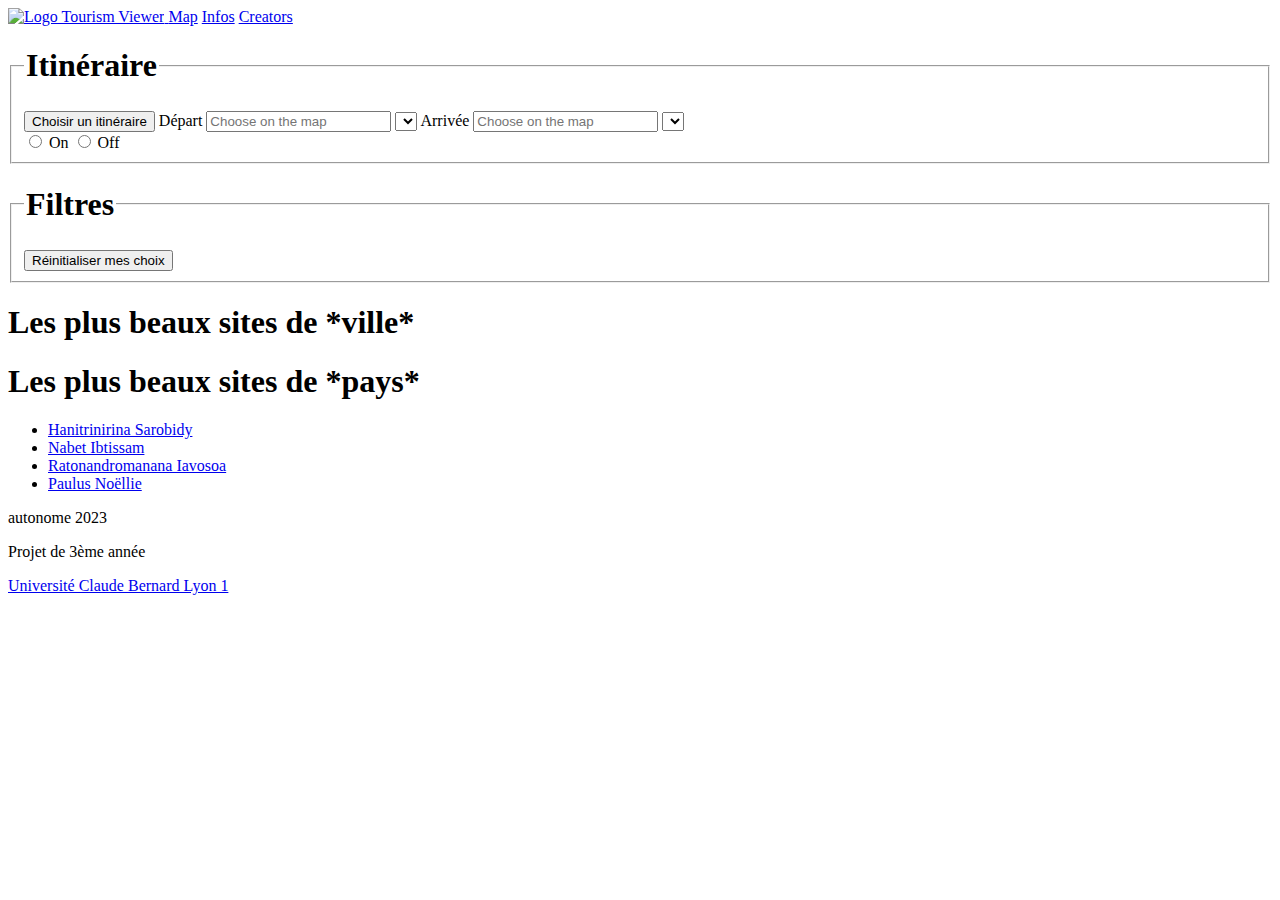
==== templates/index.html @ e0e33603 "marqueurs s'affichent à nouveau" ====
<!DOCTYPE html>
<html lang="en">
    <head>
        <meta charset="utf-8">
        <meta http-equiv="X-UA-Compatible" content="IE=edge">
        
        <title>Tourism Viewer</title>
        <link rel="icon" href="static/images/logo.png">
        <meta name="description" content="">
        <meta name="viewport" content="width=device-width, initial-scale=1">
        

        <link rel="stylesheet" href="static/styles/style.css">
        <link rel="icon" href="static/favicon.ico">

        <!-- Import de Leaflet -->
        <link rel="stylesheet" href="https://unpkg.com/leaflet@1.9.4/dist/leaflet.css"
        integrity="sha256-p4NxAoJBhIIN+hmNHrzRCf9tD/miZyoHS5obTRR9BMY="
        crossorigin=""/>

        <!-- Inclusion du script js prédéfini-->
        <script src="https://unpkg.com/leaflet@1.9.4/dist/leaflet.js"
        integrity="sha256-20nQCchB9co0qIjJZRGuk2/Z9VM+kNiyxNV1lvTlZBo="
        crossorigin=""></script>

        <!-- Nécessaire pour l'itinéraire -->
        <link rel="stylesheet" href="https://unpkg.com/leaflet-routing-machine@latest/dist/leaflet-routing-machine.css" />
        <script src="https://unpkg.com/leaflet-routing-machine@latest/dist/leaflet-routing-machine.js"></script>
        <script type="module" src="static/scripts/itineraire.js"></script>
        <script type="module" src="static/scripts/autocompletion.js"></script>

        <script type="text/javascript" src="static/scripts/map.js" defer></script>
        <script type="module" src="static/scripts/connexion.js"></script>
        <script type="module" src="static/scripts/filtres.js"></script>

        <!-- Inclure jQuery -->
        <script src="https://code.jquery.com/jquery-3.6.0.min.js"></script>

        <!-- Inclure jQuery UI -->
        <script src="https://code.jquery.com/ui/1.12.1/jquery-ui.js"></script>

    </head>

    <body>
        <header>
            <nav>
                <a href="index.html" class="logo-lien">
                    <img id="logo" src="static/images/logo.png" alt="Logo Tourism Viewer">
                </a>
                <a href="index.html">Map</a>
                <a href="#infos">Infos</a>
                <a href="#creators">Creators</a>
            </nav>
        </header>

        <main>

            <section class="recherches-touristiques">
                <section class="filtres-map">
                    <fieldset>
                        <!-- message envoyé par le backend au frontend -->
                        <div id="message-container"></div>
                        <legend><h1>Itinéraire</h1></legend>
                        <div class="itineraire">
                            <button id="itineraire">Choisir un itinéraire</button>
                            
                            <label for="depart">Départ</label>
                            <input type="text" name="itineraire" id="depart" placeholder="Choose on the map">
                            <select class="form-control" name="=villeDepart" id="villeDepart"></select>

                            <label for="arrivee">Arrivée</label>
                            <input type="text" name="itineraire" id="arrivee" placeholder="Choose on the map">
                            <div style="display: none;";color:#f55;id="messageDerreur"></div>
                            <select class="form-control" name="=villeArrivee" id="villeArrivee"></select>
                            
                            <div>
                                <input type="radio" id="onItineraire">
                                <label for="onItineraire">On</label>
                                <input type="radio" id="offItineraire">
                                <label for="offItineraire">Off</label>
                            </div>
                        </div>
                    </fieldset>
                   
                    <fieldset class="filtres-fieldset">
                        <legend><h1>Filtres</h1></legend>
                        <div class="selection-type-lieux">
                        </div>
                        <button id="reset" type="reset">Réinitialiser mes choix</button>
                    </fieldset>
                </section>
            
                <div id="map"></div>
            </section>

            <section id="infos">
                <h1>Les plus beaux sites de *ville*</h1>

                <h1>Les plus beaux sites de *pays*</h1>

            </section>
                        
        </main>

        <footer>
            <div id="creators">
                <ul>
                    <li><a href="https://forge.univ-lyon1.fr/p2102840" target="_blank">Hanitrinirina Sarobidy</a></li>
                    <li><a href="https://forge.univ-lyon1.fr/p2208660" target="_blank">Nabet Ibtissam</a></li>
                    <li><a href="https://forge.univ-lyon1.fr/p2108878" target="_blank">Ratonandromanana Iavosoa</a></li>
                    <li><a href="https://forge.univ-lyon1.fr/p2100318" target="_blank">Paulus Noëllie</a></li>
                </ul>
            </div>
            <p>autonome 2023</p>
            <div class="cadre-projet">
                <p>Projet de 3ème année</p>
                <a href="https://www.univ-lyon1.fr/" target="_blank">Université Claude Bernard Lyon 1</p>
            </div>

        </footer>
    </body>
</html>
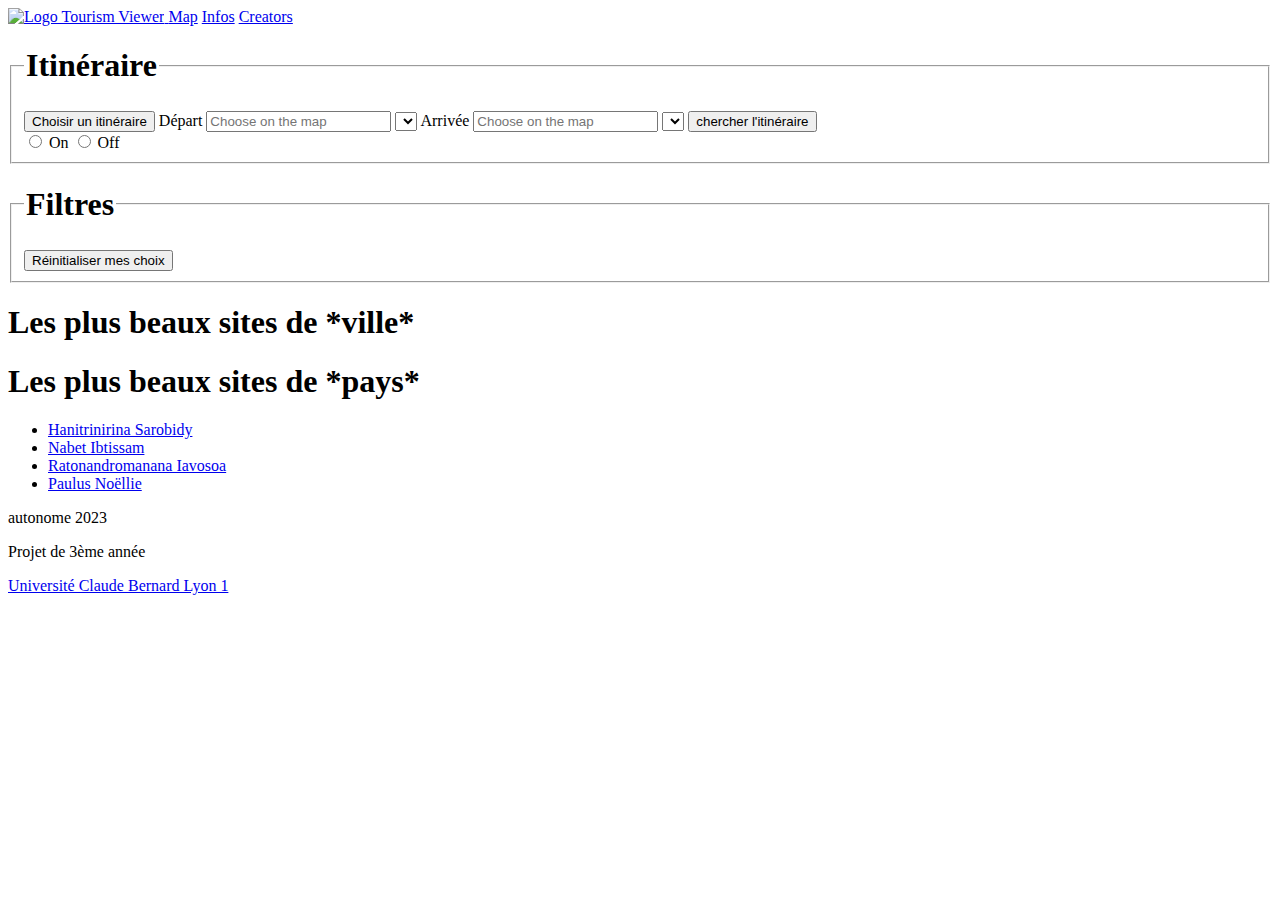
==== commit 8b014609: "retour" ====
--- a/templates/index.html
+++ b/templates/index.html
@@ -63,7 +63,8 @@
                         <legend><h1>Itinéraire</h1></legend>
                         <div class="itineraire">
                             <button id="itineraire">Choisir un itinéraire</button>
-                            
+
+
                             <label for="depart">Départ</label>
                             <input type="text" name="itineraire" id="depart" placeholder="Choose on the map">
                             <select class="form-control" name="=villeDepart" id="villeDepart"></select>
@@ -72,7 +73,10 @@
                             <input type="text" name="itineraire" id="arrivee" placeholder="Choose on the map">
                             <div style="display: none;";color:#f55;id="messageDerreur"></div>
                             <select class="form-control" name="=villeArrivee" id="villeArrivee"></select>
-                            
+
+                            <button id="autocomp" value="chercher l'itinéraire">chercher l'itinéraire</button>
+
+
                             <div>
                                 <input type="radio" id="onItineraire">
                                 <label for="onItineraire">On</label>
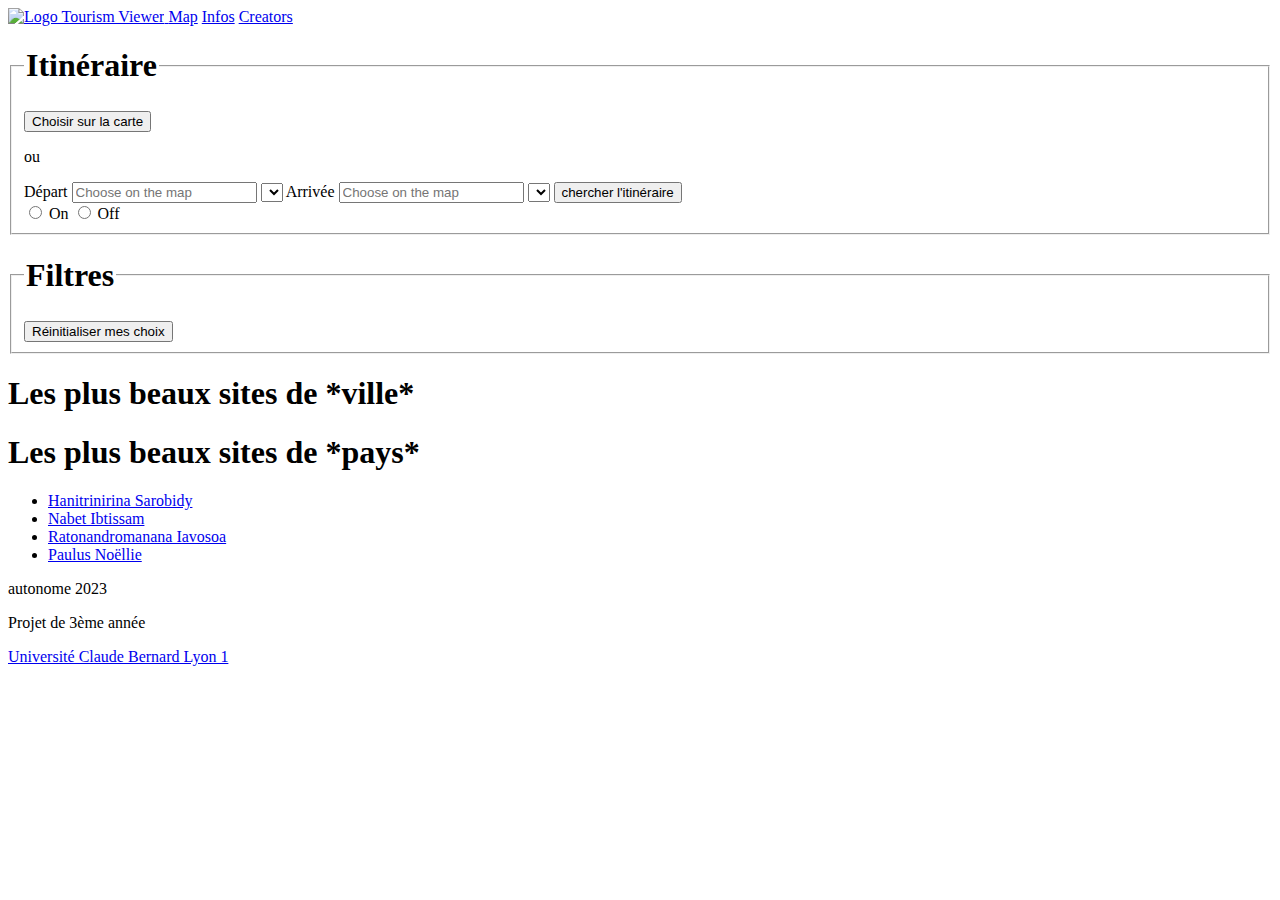
==== commit f377f181: "Itinéraires opérationnels !" ====
--- a/templates/index.html
+++ b/templates/index.html
@@ -62,7 +62,9 @@
                         <div id="message-container"></div>
                         <legend><h1>Itinéraire</h1></legend>
                         <div class="itineraire">
-                            <button id="itineraire">Choisir un itinéraire</button>
+                            <button id="itineraire">Choisir sur la carte</button>
+
+                            <p>ou</p>
 
 
                             <label for="depart">Départ</label>
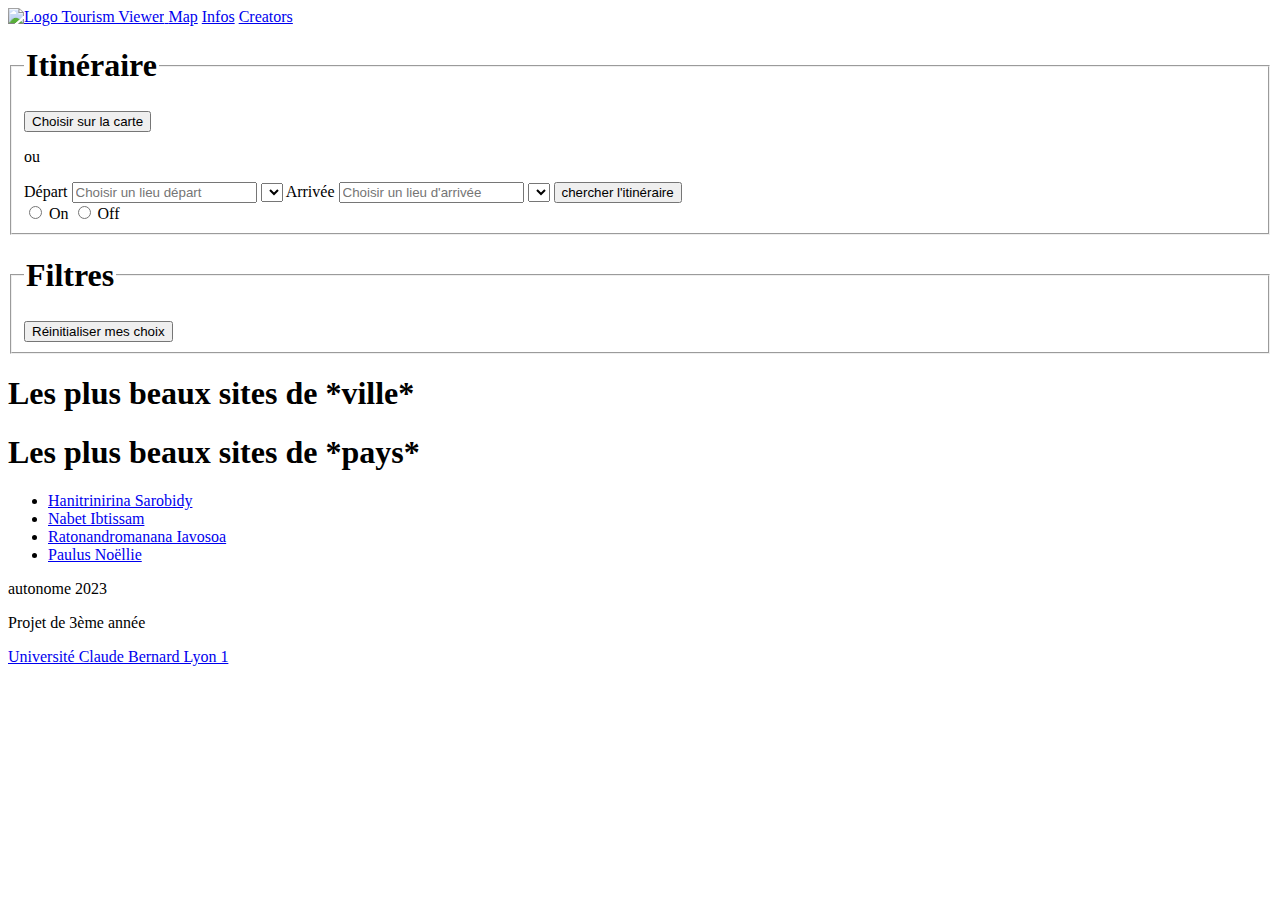
==== commit 1d3f3065: "css pour itineraire" ====
--- a/templates/index.html
+++ b/templates/index.html
@@ -68,12 +68,11 @@
 
 
                             <label for="depart">Départ</label>
-                            <input type="text" name="itineraire" id="depart" placeholder="Choose on the map">
+                            <input type="text" name="itineraire" id="depart" placeholder="Choisir un lieu départ">
                             <select class="form-control" name="=villeDepart" id="villeDepart"></select>
 
                             <label for="arrivee">Arrivée</label>
-                            <input type="text" name="itineraire" id="arrivee" placeholder="Choose on the map">
-                            <div style="display: none;";color:#f55;id="messageDerreur"></div>
+                            <input type="text" name="itineraire" id="arrivee" placeholder="Choisir un lieu d'arrivée">
                             <select class="form-control" name="=villeArrivee" id="villeArrivee"></select>
 
                             <button id="autocomp" value="chercher l'itinéraire">chercher l'itinéraire</button>
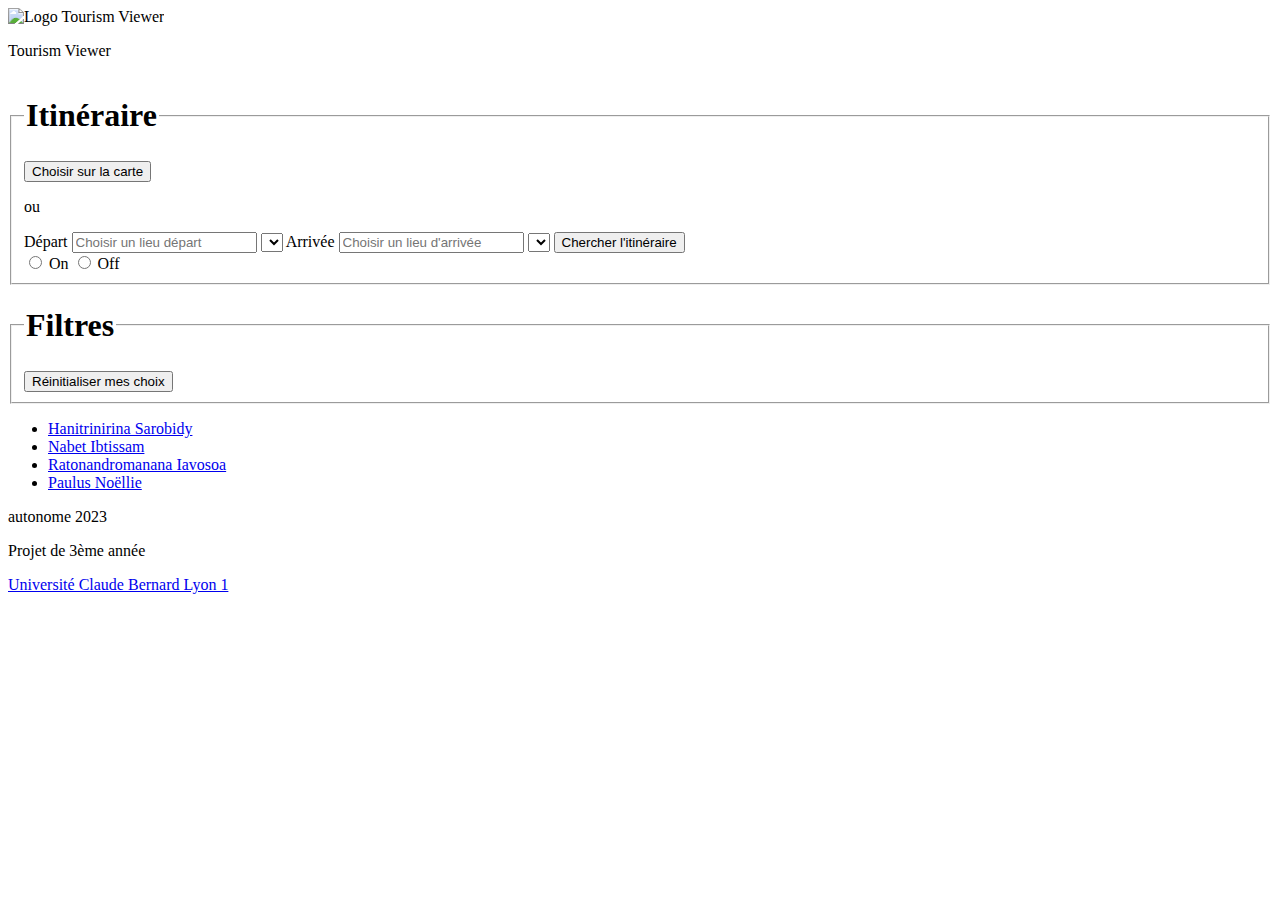
==== commit 4db75e98: "modif bénignes css + suppression élts non utilisés" ====
--- a/templates/index.html
+++ b/templates/index.html
@@ -44,12 +44,8 @@
     <body>
         <header>
             <nav>
-                <a href="index.html" class="logo-lien">
-                    <img id="logo" src="static/images/logo.png" alt="Logo Tourism Viewer">
-                </a>
-                <a href="index.html">Map</a>
-                <a href="#infos">Infos</a>
-                <a href="#creators">Creators</a>
+                <img id="logo" src="static/images/logo.png" alt="Logo Tourism Viewer">
+                <p>Tourism Viewer</p>
             </nav>
         </header>
 
@@ -57,7 +53,7 @@
 
             <section class="recherches-touristiques">
                 <section class="filtres-map">
-                    <fieldset>
+                    <fieldset class="itineraire-fieldset">
                         <!-- message envoyé par le backend au frontend -->
                         <div id="message-container"></div>
                         <legend><h1>Itinéraire</h1></legend>
@@ -65,7 +61,6 @@
                             <button id="itineraire">Choisir sur la carte</button>
 
                             <p>ou</p>
-
 
                             <label for="depart">Départ</label>
                             <input type="text" name="itineraire" id="depart" placeholder="Choisir un lieu départ">
@@ -75,10 +70,10 @@
                             <input type="text" name="itineraire" id="arrivee" placeholder="Choisir un lieu d'arrivée">
                             <select class="form-control" name="=villeArrivee" id="villeArrivee"></select>
 
-                            <button id="autocomp" value="chercher l'itinéraire">chercher l'itinéraire</button>
+                            <button id="autocomp" value="chercher l'itinéraire">Chercher l'itinéraire</button>
 
 
-                            <div>
+                            <div class="boutons-radios">
                                 <input type="radio" id="onItineraire">
                                 <label for="onItineraire">On</label>
                                 <input type="radio" id="offItineraire">
@@ -97,18 +92,11 @@
             
                 <div id="map"></div>
             </section>
-
-            <section id="infos">
-                <h1>Les plus beaux sites de *ville*</h1>
-
-                <h1>Les plus beaux sites de *pays*</h1>
-
-            </section>
                         
         </main>
 
         <footer>
-            <div id="creators">
+            <div>
                 <ul>
                     <li><a href="https://forge.univ-lyon1.fr/p2102840" target="_blank">Hanitrinirina Sarobidy</a></li>
                     <li><a href="https://forge.univ-lyon1.fr/p2208660" target="_blank">Nabet Ibtissam</a></li>
@@ -117,7 +105,7 @@
                 </ul>
             </div>
             <p>autonome 2023</p>
-            <div class="cadre-projet">
+            <div>
                 <p>Projet de 3ème année</p>
                 <a href="https://www.univ-lyon1.fr/" target="_blank">Université Claude Bernard Lyon 1</p>
             </div>
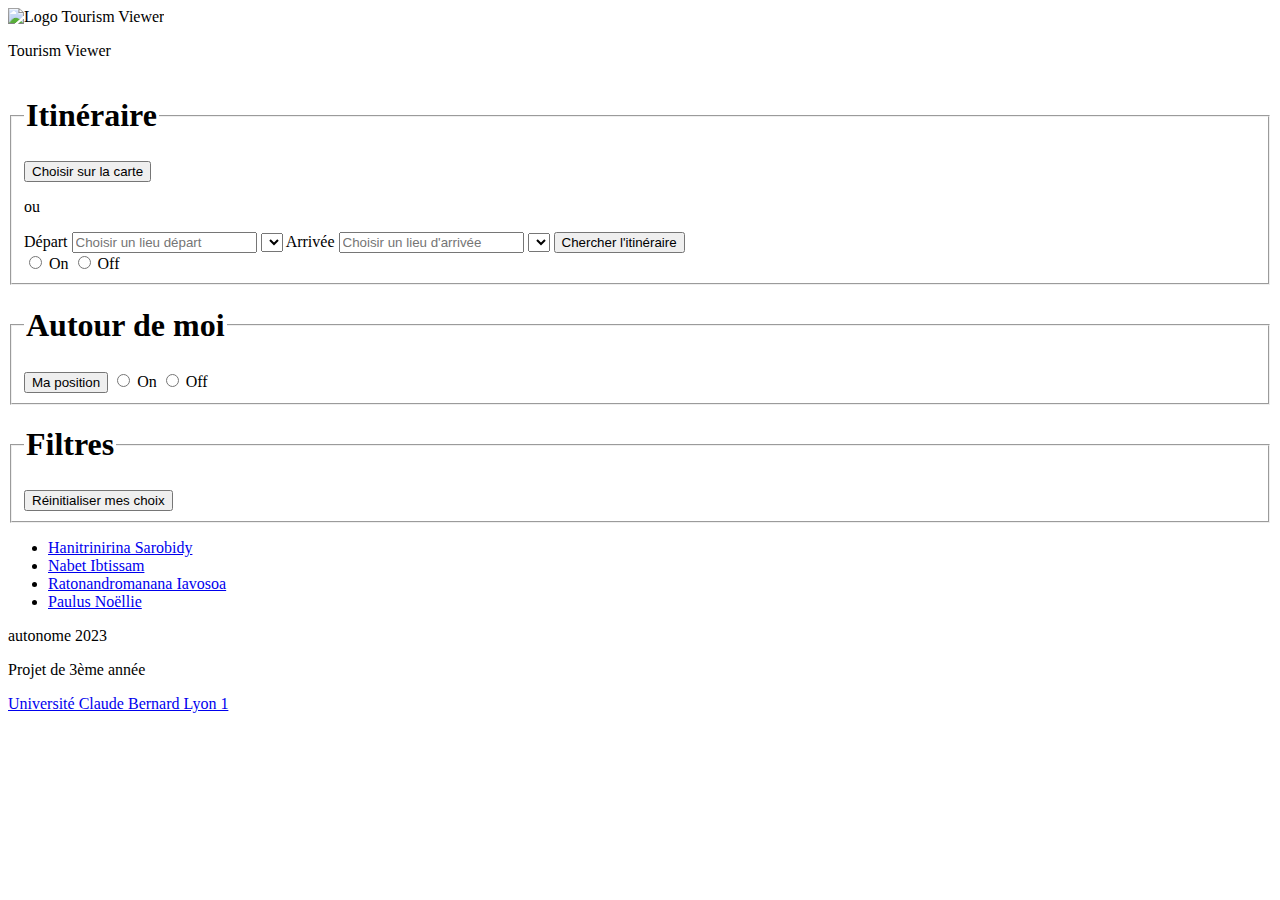
==== commit e285d4e1: "pour l'affichage de la position actuelle et des poi autour" ====
--- a/templates/index.html
+++ b/templates/index.html
@@ -27,11 +27,11 @@
         <link rel="stylesheet" href="https://unpkg.com/leaflet-routing-machine@latest/dist/leaflet-routing-machine.css" />
         <script src="https://unpkg.com/leaflet-routing-machine@latest/dist/leaflet-routing-machine.js"></script>
         <script type="module" src="static/scripts/itineraire.js"></script>
-        <script type="module" src="static/scripts/autocompletion.js"></script>
 
         <script type="text/javascript" src="static/scripts/map.js" defer></script>
         <script type="module" src="static/scripts/connexion.js"></script>
         <script type="module" src="static/scripts/filtres.js"></script>
+        <script type="module" src="static/scripts/position.js"></script>
 
         <!-- Inclure jQuery -->
         <script src="https://code.jquery.com/jquery-3.6.0.min.js"></script>
@@ -81,6 +81,17 @@
                             </div>
                         </div>
                     </fieldset>
+
+                    <fieldset class="position-fieldset">
+                        <legend><h1>Autour de moi</h1></legend>
+                        <div class="boutons-radios">
+                            <button id="myPosition" value="Ma position">Ma position</button>
+                            <input type="radio" id="onArround">
+                            <label for="onArround">On</label>
+                            <input type="radio" id="offArround">
+                            <label for="offArround">Off</label>
+                        </div>                       
+                    </fieldset>                    
                    
                     <fieldset class="filtres-fieldset">
                         <legend><h1>Filtres</h1></legend>
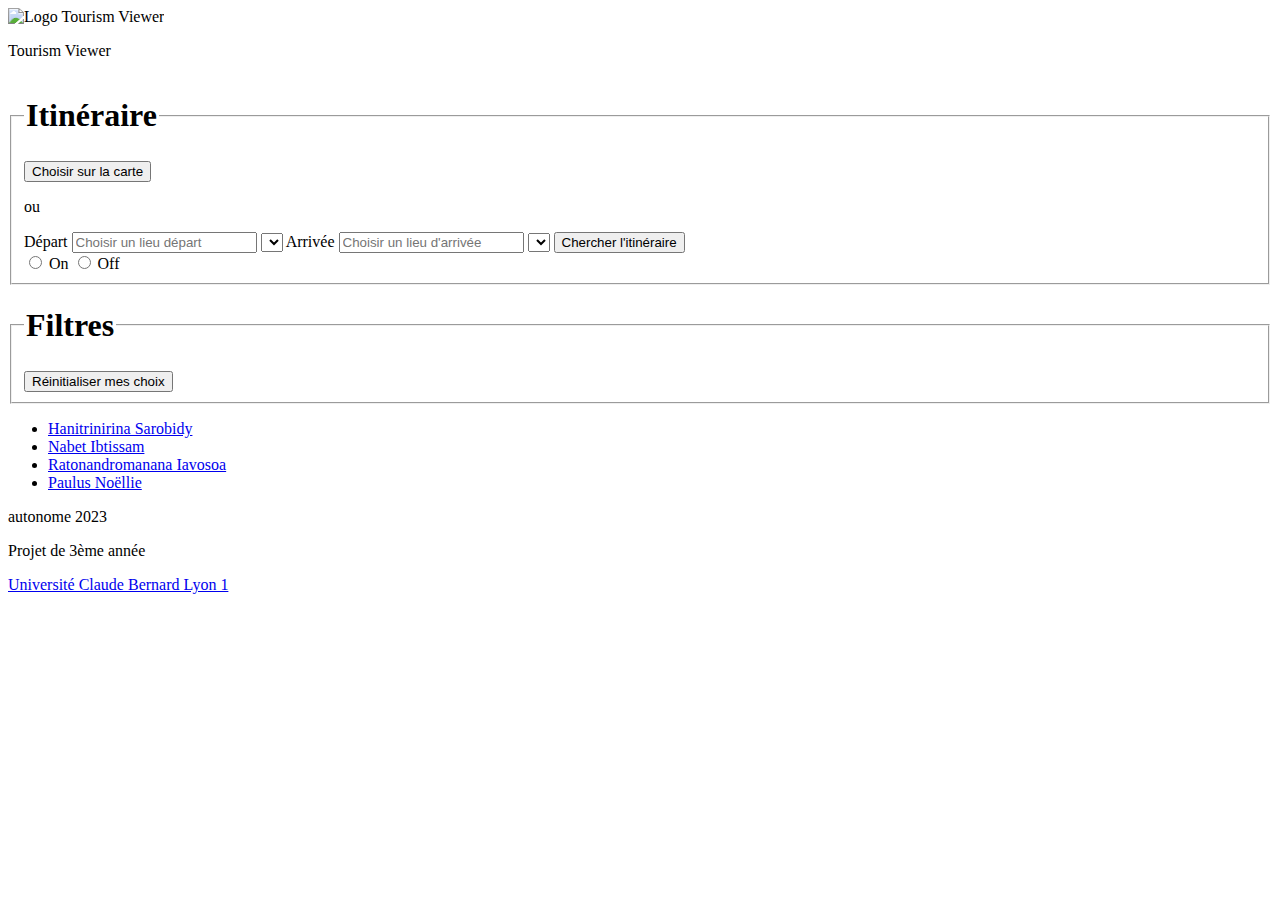
==== commit e84da348: "Pins" ====
--- a/templates/index.html
+++ b/templates/index.html
@@ -5,13 +5,12 @@
         <meta http-equiv="X-UA-Compatible" content="IE=edge">
         
         <title>Tourism Viewer</title>
-        <link rel="icon" href="static/images/logo.png">
+        <link rel="icon" href="static/images/favicon.ico">
         <meta name="description" content="">
         <meta name="viewport" content="width=device-width, initial-scale=1">
         
 
         <link rel="stylesheet" href="static/styles/style.css">
-        <link rel="icon" href="static/favicon.ico">
 
         <!-- Import de Leaflet -->
         <link rel="stylesheet" href="https://unpkg.com/leaflet@1.9.4/dist/leaflet.css"
@@ -31,7 +30,6 @@
         <script type="text/javascript" src="static/scripts/map.js" defer></script>
         <script type="module" src="static/scripts/connexion.js"></script>
         <script type="module" src="static/scripts/filtres.js"></script>
-        <script type="module" src="static/scripts/position.js"></script>
 
         <!-- Inclure jQuery -->
         <script src="https://code.jquery.com/jquery-3.6.0.min.js"></script>
@@ -81,17 +79,6 @@
                             </div>
                         </div>
                     </fieldset>
-
-                    <fieldset class="position-fieldset">
-                        <legend><h1>Autour de moi</h1></legend>
-                        <div class="boutons-radios">
-                            <button id="myPosition" value="Ma position">Ma position</button>
-                            <input type="radio" id="onArround">
-                            <label for="onArround">On</label>
-                            <input type="radio" id="offArround">
-                            <label for="offArround">Off</label>
-                        </div>                       
-                    </fieldset>                    
                    
                     <fieldset class="filtres-fieldset">
                         <legend><h1>Filtres</h1></legend>
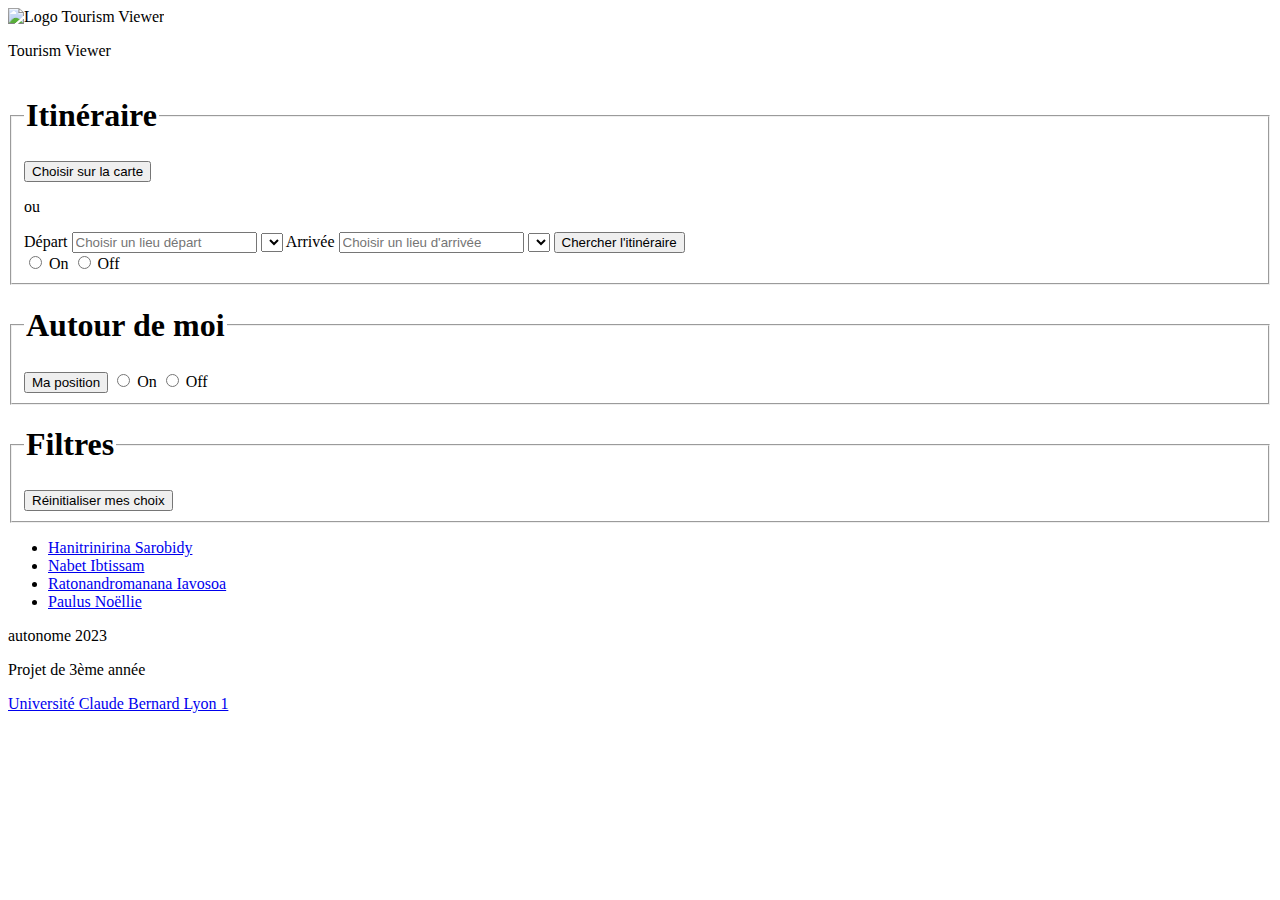
==== commit a37e2a77: "Merge branch 'main' of https://forge.univ-lyon1.fr/p2108878/lifprojet" ====
--- a/templates/index.html
+++ b/templates/index.html
@@ -30,6 +30,7 @@
         <script type="text/javascript" src="static/scripts/map.js" defer></script>
         <script type="module" src="static/scripts/connexion.js"></script>
         <script type="module" src="static/scripts/filtres.js"></script>
+        <script type="module" src="static/scripts/position.js"></script>
 
         <!-- Inclure jQuery -->
         <script src="https://code.jquery.com/jquery-3.6.0.min.js"></script>
@@ -79,6 +80,17 @@
                             </div>
                         </div>
                     </fieldset>
+
+                    <fieldset class="position-fieldset">
+                        <legend><h1>Autour de moi</h1></legend>
+                        <div class="boutons-radios">
+                            <button id="myPosition" value="Ma position">Ma position</button>
+                            <input type="radio" id="onArround">
+                            <label for="onArround">On</label>
+                            <input type="radio" id="offArround">
+                            <label for="offArround">Off</label>
+                        </div>                       
+                    </fieldset>                    
                    
                     <fieldset class="filtres-fieldset">
                         <legend><h1>Filtres</h1></legend>
